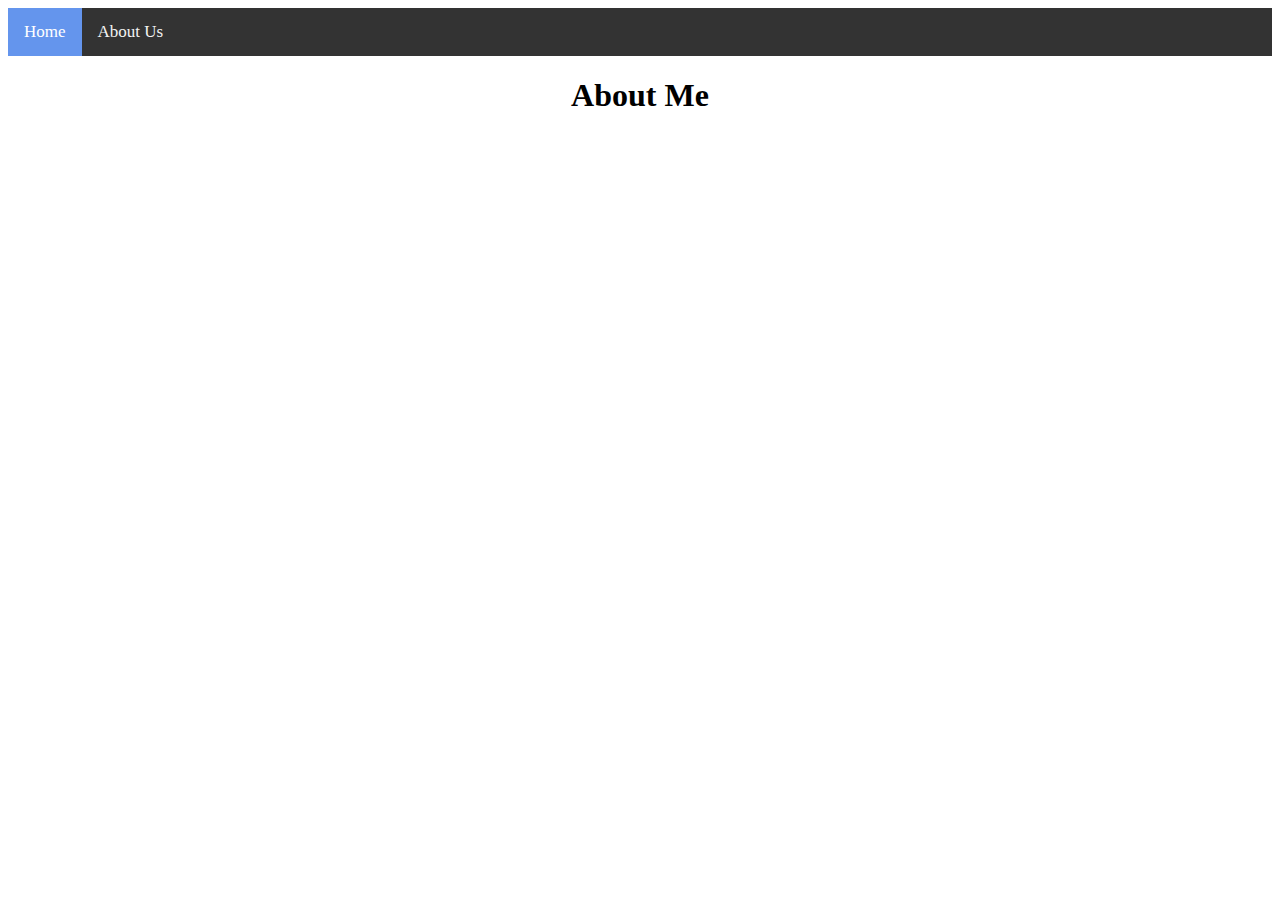
==== aboutme.html @ 3d4b2181 "making navbar responsive" ====
<!DOCTYPE html>
<html>
  <head>
    <meta charset="utf-8">
    <meta name="viewport" content="width=device-width">
    <title>Hello World</title>
    <link href="style.css" rel="stylesheet" type="text/css" />
  </head>
  <body>
    <script src="script.js"></script>

    <div class="topnav">
        <a class="active" href="index.html">Home</a>
        <a href="aboutme.html">About Us</a>
    </div>

    <h1>About Me</h1>

    <div class="row">
        <div class="column">
            
        </div>
        <div class="column">
            
        </div>
    </div>

    
</html>
---- style.css ----
/* Add a black background color to the top navigation */
.topnav {
    background-color: #333;
    overflow: hidden;
    font-family: georgia;
  }
  
  /* Style the links inside the navigation bar */
  .topnav a {
    float: left;
    color: #f2f2f2;
    text-align: center;
    padding: 14px 16px;
    text-decoration: none;
    font-size: 17px;
  }
  
  /* Change the color of links on hover */
  .topnav a:hover {
    background-color: #ddd;
    color: black;
  }
  
  /* Add a color to the active/current link */
  .topnav a.active {
    background-color: #6495ED;
    color: white;
  }

  h1, h2, .center {
      text-align: center;
      font-family: georgia;
    }

  .background {
    background-color: rgb(221, 221, 221);
  }


  .column {
    float: left;
    width: 50%;
    font-family: georgia;
  }
  
  /* Clear floats after the columns */
  .row:after {
    content: "";
    display: table;
    clear: both;
  }
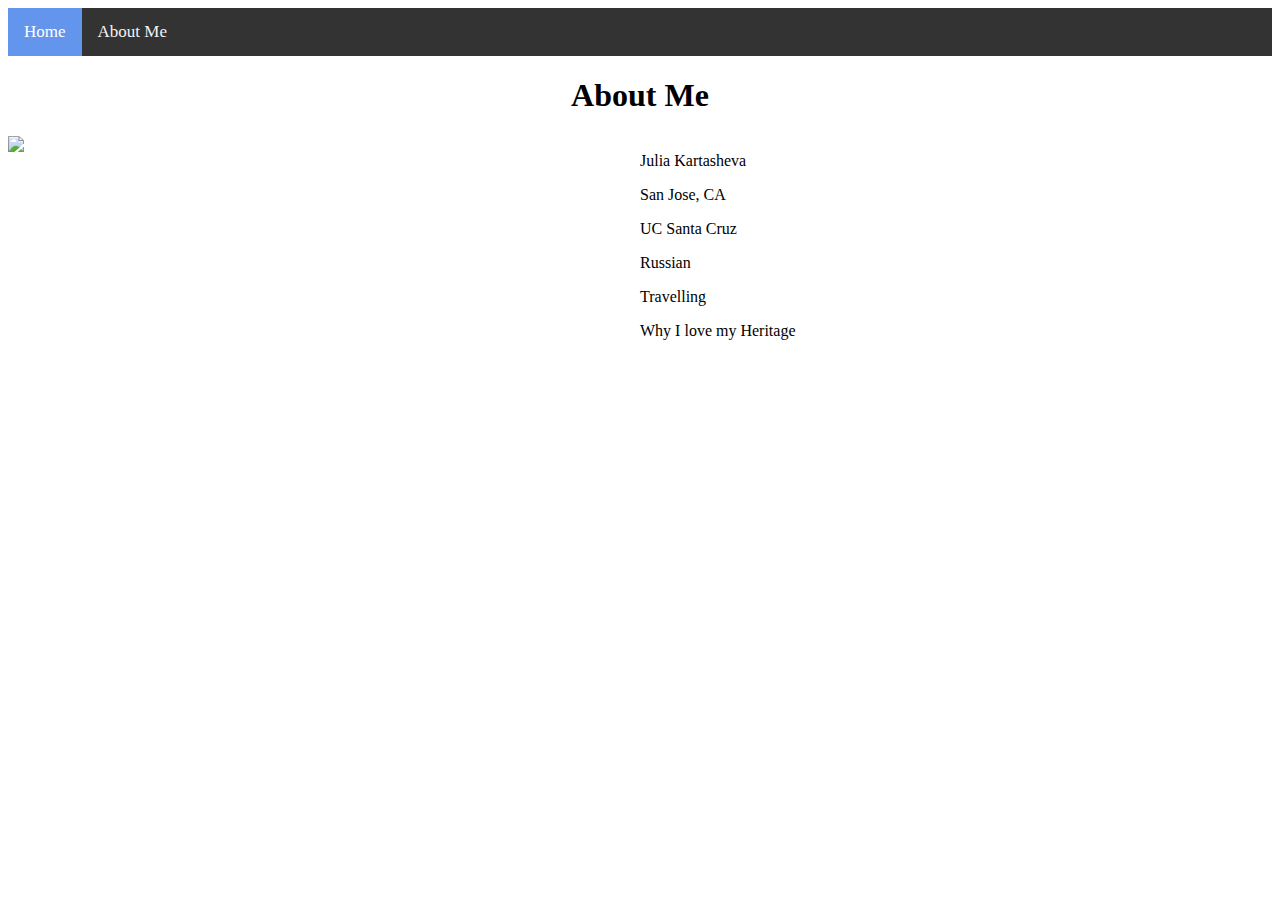
==== commit 58339603: "adding text to Home Page" ====
--- a/aboutme.html
+++ b/aboutme.html
@@ -11,17 +11,22 @@
 
     <div class="topnav">
         <a class="active" href="index.html">Home</a>
-        <a href="aboutme.html">About Us</a>
+        <a href="aboutme.html">About Me</a>
     </div>
 
     <h1>About Me</h1>
 
     <div class="row">
         <div class="column">
-            
+            <img src="picture-julia.jpg" width="400">
         </div>
         <div class="column">
-            
+            <p>Julia Kartasheva</p>
+            <p>San Jose, CA</p>
+            <p>UC Santa Cruz</p>
+            <p>Russian</p>
+            <p>Travelling</p>
+            <p>Why I love my Heritage</p>
         </div>
     </div>
 
